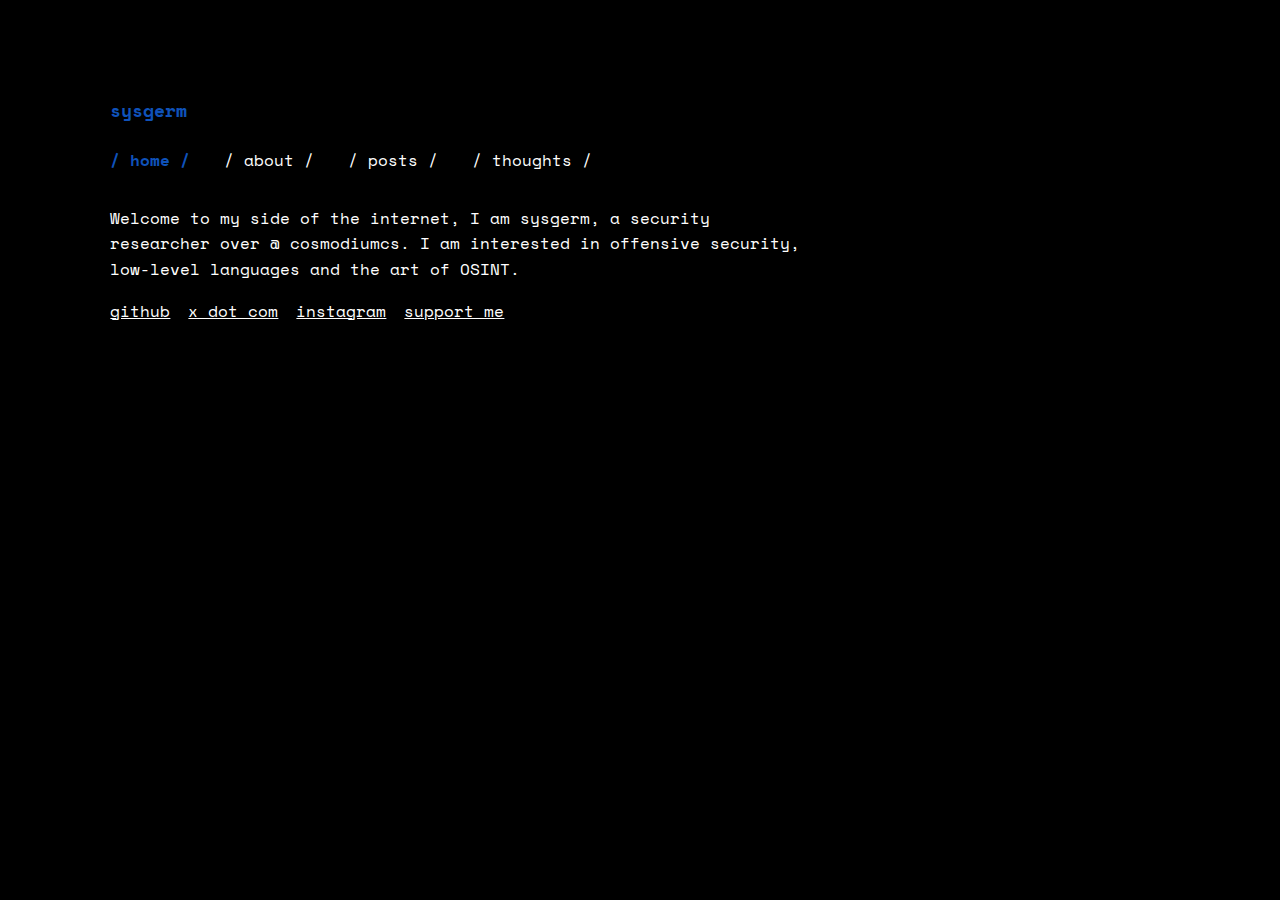
==== index.html @ d75e256a "cool fixes and responsive go br" ====
<!DOCTYPE html>
<html lang="en">
<head>
    <meta charset="UTF-8">
    <meta name="viewport" content="width=device-width, initial-scale=1.0">
    <title>home | sysgerm</title>
    <link rel="preconnect" href="https://fonts.googleapis.com">
    <link rel="preconnect" href="https://fonts.gstatic.com" crossorigin>
    <link href="https://fonts.googleapis.com/css2?family=Space+Mono:ital,wght@0,400;0,700;1,400;1,700&display=swap" rel="stylesheet">
    <link rel="stylesheet" href="assets/styles/style.css">
    <meta property="og:title" content="home | sysgerm">
    <meta property="og:description" content="homepage of sysgerm.com">
    <meta property="og:image" content="../assets/icons/banner.png">
    <link rel="shortcut icon" href="assets/icons/favicon.png" />
</head>
<body>
    <header>
        <h1>sysgerm</h1>
        <nav>
            <a href="./index.html" class="active">/ home /</a>
            <a href="./about.html" class="">/ about /</a>
            <a href="./posts.html" class="">/ posts /</a>
            <a href="./thoughts.html" class="">/ thoughts /</a>         
        </nav>
    </header>
    <main>
        <p>Welcome to my side of the internet, I am sysgerm, a security researcher over @ cosmodiumcs.
            I am interested in offensive security, low-level languages and the art of OSINT.
        </p>

        <a href="https://github.com/sysgerm">github</a>
        <a href="https://x.com/@sysgerm">x dot com</a>
        <a href="https://instagram.com/sysgerm">instagram</a>
        <a href="https://buymeacoffee.com/sysgerm">support me</a>
    </main>
</body>
</html>
---- assets/styles/style.css ----
@import url('https://fonts.googleapis.com/css2?family=Space+Mono:ital,wght@0,400;0,700;1,400;1,700&display=swap');

body {
    background-color: #000000; /* Background color black */
    color: #FFFFFF; /* Text color */
    font-family: 'Space Mono', monospace;
    line-height: 1.6;
    font-size: 1rem; /* Base text size */
    padding: 5% 5% 10% 8%; /* Padding around the content */
    margin-right: auto;
    max-width: 55%; /* Slightly more left-aligned */
}

@media only screen and (min-width:1600px) {
    span {
        float:right;
    }
}

/* Responsive adjustments */
@media only screen and (max-width: 768px) {
    body {
        padding: 5% 3%; /* Less padding on small screens */
        max-width: 100%; /* Full width on small screens */
    }

    nav {
        font-size: 1rem; /* Smaller font size for nav on small screens */
        margin: 0.5rem 0; /* Reduce margin for nav */
    }

    nav a {
        margin-right: 0.7rem; /* Further reduce space between nav links */
        padding-right: 0.2rem; /* Less padding for nav links */
        display: block;
        padding-top: 1rem;
    }

    span {
        float:none;
        padding-bottom:3rem;
    }
}

h1, h2, h3 {
    color: #0F52BA; /* Highlight color for titles */
    font-size: 1.1rem; /* Titles slightly larger than normal text */
    margin-top: 1.5rem;
    margin-bottom: 0.5rem;
}

a {
    color: #FFFFFF; /* Hyperlinks color white */
    text-decoration: underline; /* Underline hyperlinks */
    font-size: 1rem;
    padding-right: 0.5rem;
}

a.active {
    color: #0F52BA; /* Highlight color for active link */
    font-weight: bold;
}

a:hover {
    text-decoration: underline; /* Underline on hover */
}

img {
    max-width: 100%;
    height: auto;
}

code, pre {
    background-color: #333333; /* Dark background for code */
    padding: 0.5rem;
    border-radius: 0.5rem;
}

table {
    width: 100%;
    border-collapse: collapse;
}

table, th, td {
    border: 1px solid #0F52BA; /* Highlight color for table borders */
}

th, td {
    padding: 0.5rem;
    text-align: left;
}

nav {
    margin-top: 1.5rem;
    margin-bottom: 2rem;
}

nav a {
    color: white; /* Less intense color for nav links */
    text-decoration: none;
    font-size: 1rem; /* Adjust font size for better fit */
    margin-right: 1rem; /* Adjust margin for better fit */
}

nav a.active {
    color: #0F52BA; /* Highlight color for the active nav link */
    font-weight: bold;
}

/* List styles */
ul {
    list-style-type: disc; /* Default disc bullets */
}

li {
    font-size: 1rem;
    margin-bottom: 0.5rem; /* Spacing between list items */
}

/* List bullets color */
ul li::marker {
    color: #0F52BA; /* Bullet color same as title color */
}

/* Additional responsive adjustments */
@media only screen and (max-width: 480px) {
    body {
        padding: 5% 2%; /* Further reduce padding on very small screens */
    }

    nav a {
        font-size: 1rem; /* Smaller font size for very small screens */
        margin-right: 0.5rem; /* Further reduce space between nav links */
        padding-right: 0.1rem; /* Further reduce padding for nav links */
        display:block;
        padding-top: 1rem;
    }

    span {
        float:none;
        padding-bottom:3rem;
    }
}
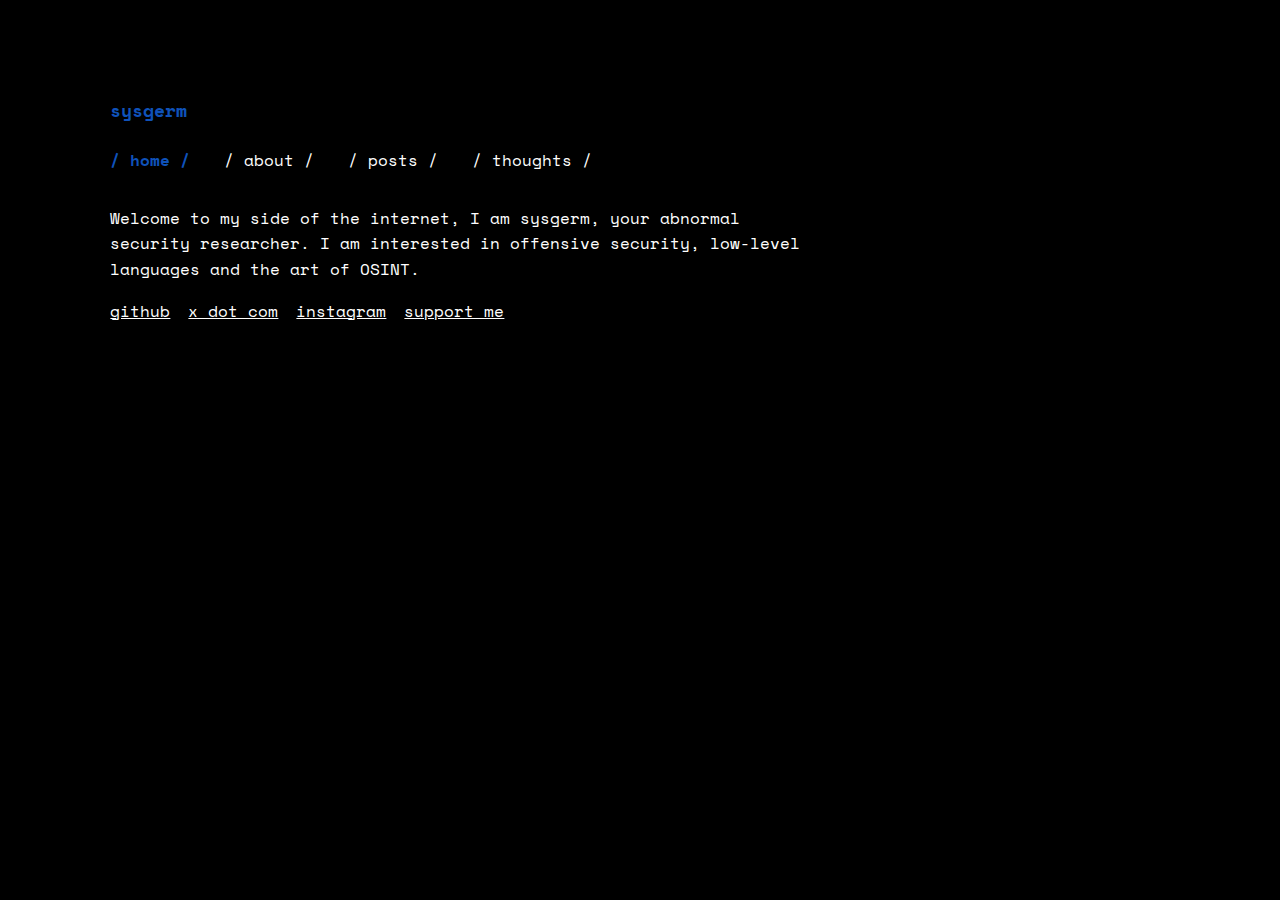
==== commit 51175875: "Update index.html" ====
--- a/index.html
+++ b/index.html
@@ -9,8 +9,8 @@
     <link href="https://fonts.googleapis.com/css2?family=Space+Mono:ital,wght@0,400;0,700;1,400;1,700&display=swap" rel="stylesheet">
     <link rel="stylesheet" href="assets/styles/style.css">
     <meta property="og:title" content="home | sysgerm">
-    <meta property="og:description" content="homepage of sysgerm.com">
-    <meta property="og:image" content="../assets/icons/banner.png">
+    <meta property="og:description" content="homepage of sysgerm.xyz">
+    <meta property="og:image" content="assets/icons/banner.png">
     <link rel="shortcut icon" href="assets/icons/favicon.png" />
 </head>
 <body>
@@ -24,7 +24,7 @@
         </nav>
     </header>
     <main>
-        <p>Welcome to my side of the internet, I am sysgerm, a security researcher over @ cosmodiumcs.
+        <p>Welcome to my side of the internet, I am sysgerm, your abnormal security researcher.
             I am interested in offensive security, low-level languages and the art of OSINT.
         </p>
 
--- a/assets/styles/style.css
+++ b/assets/styles/style.css
@@ -13,9 +13,9 @@
 }
 
 @media only screen and (min-width:1600px) {
-    span {
-        float:right;
-    }
+    #span {
+    #    float:right;
+    #}
 }
 
 /* Responsive adjustments */
@@ -72,7 +72,6 @@
 }
 
 code, pre {
-    background-color: #333333; /* Dark background for code */
     padding: 0.5rem;
     border-radius: 0.5rem;
 }
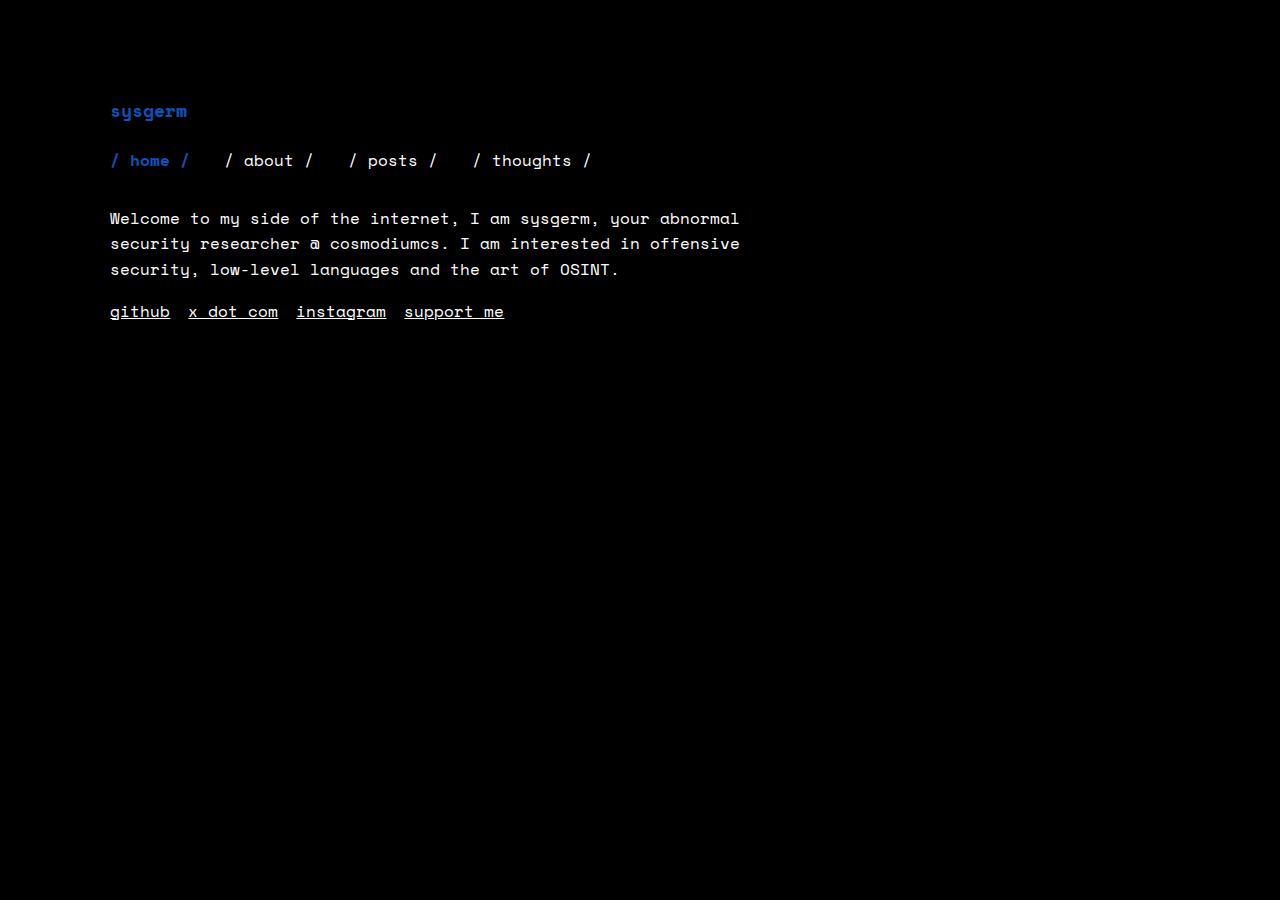
==== commit bfd878c1: "Update index.html" ====
--- a/index.html
+++ b/index.html
@@ -24,7 +24,7 @@
         </nav>
     </header>
     <main>
-        <p>Welcome to my side of the internet, I am sysgerm, your abnormal security researcher.
+        <p>Welcome to my side of the internet, I am sysgerm, your abnormal security researcher @ cosmodiumcs.
             I am interested in offensive security, low-level languages and the art of OSINT.
         </p>
 
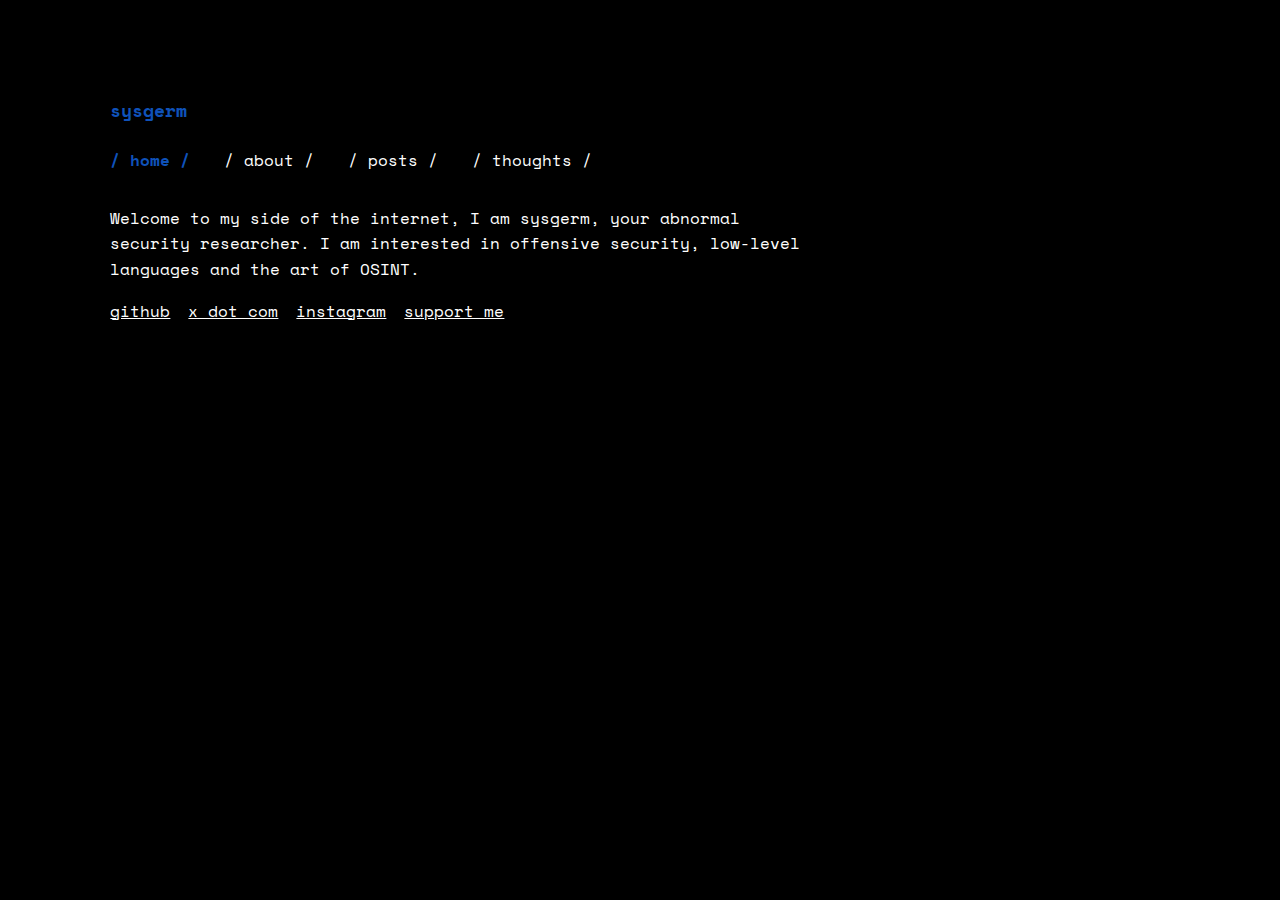
==== commit 51927193: "Update index.html" ====
--- a/index.html
+++ b/index.html
@@ -24,7 +24,7 @@
         </nav>
     </header>
     <main>
-        <p>Welcome to my side of the internet, I am sysgerm, your abnormal security researcher @ cosmodiumcs.
+        <p>Welcome to my side of the internet, I am sysgerm, your abnormal security researcher.
             I am interested in offensive security, low-level languages and the art of OSINT.
         </p>
 
